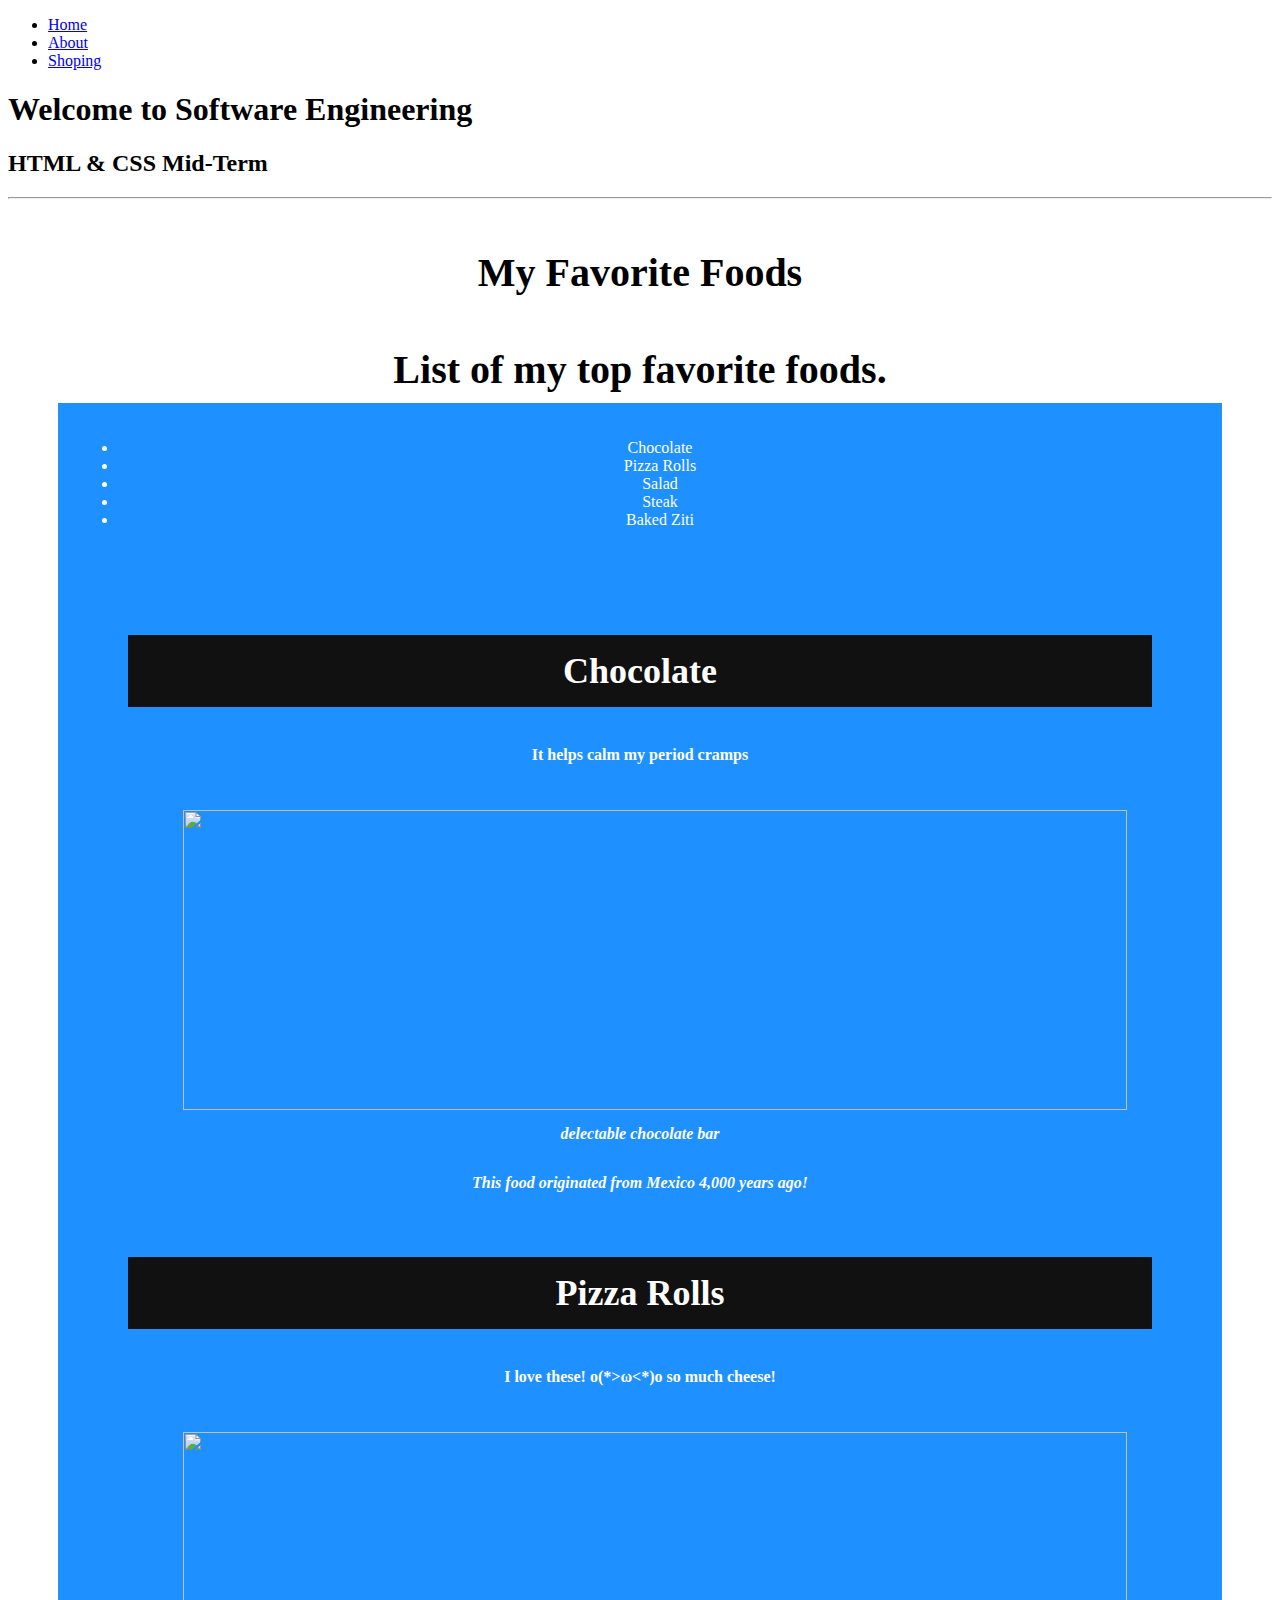
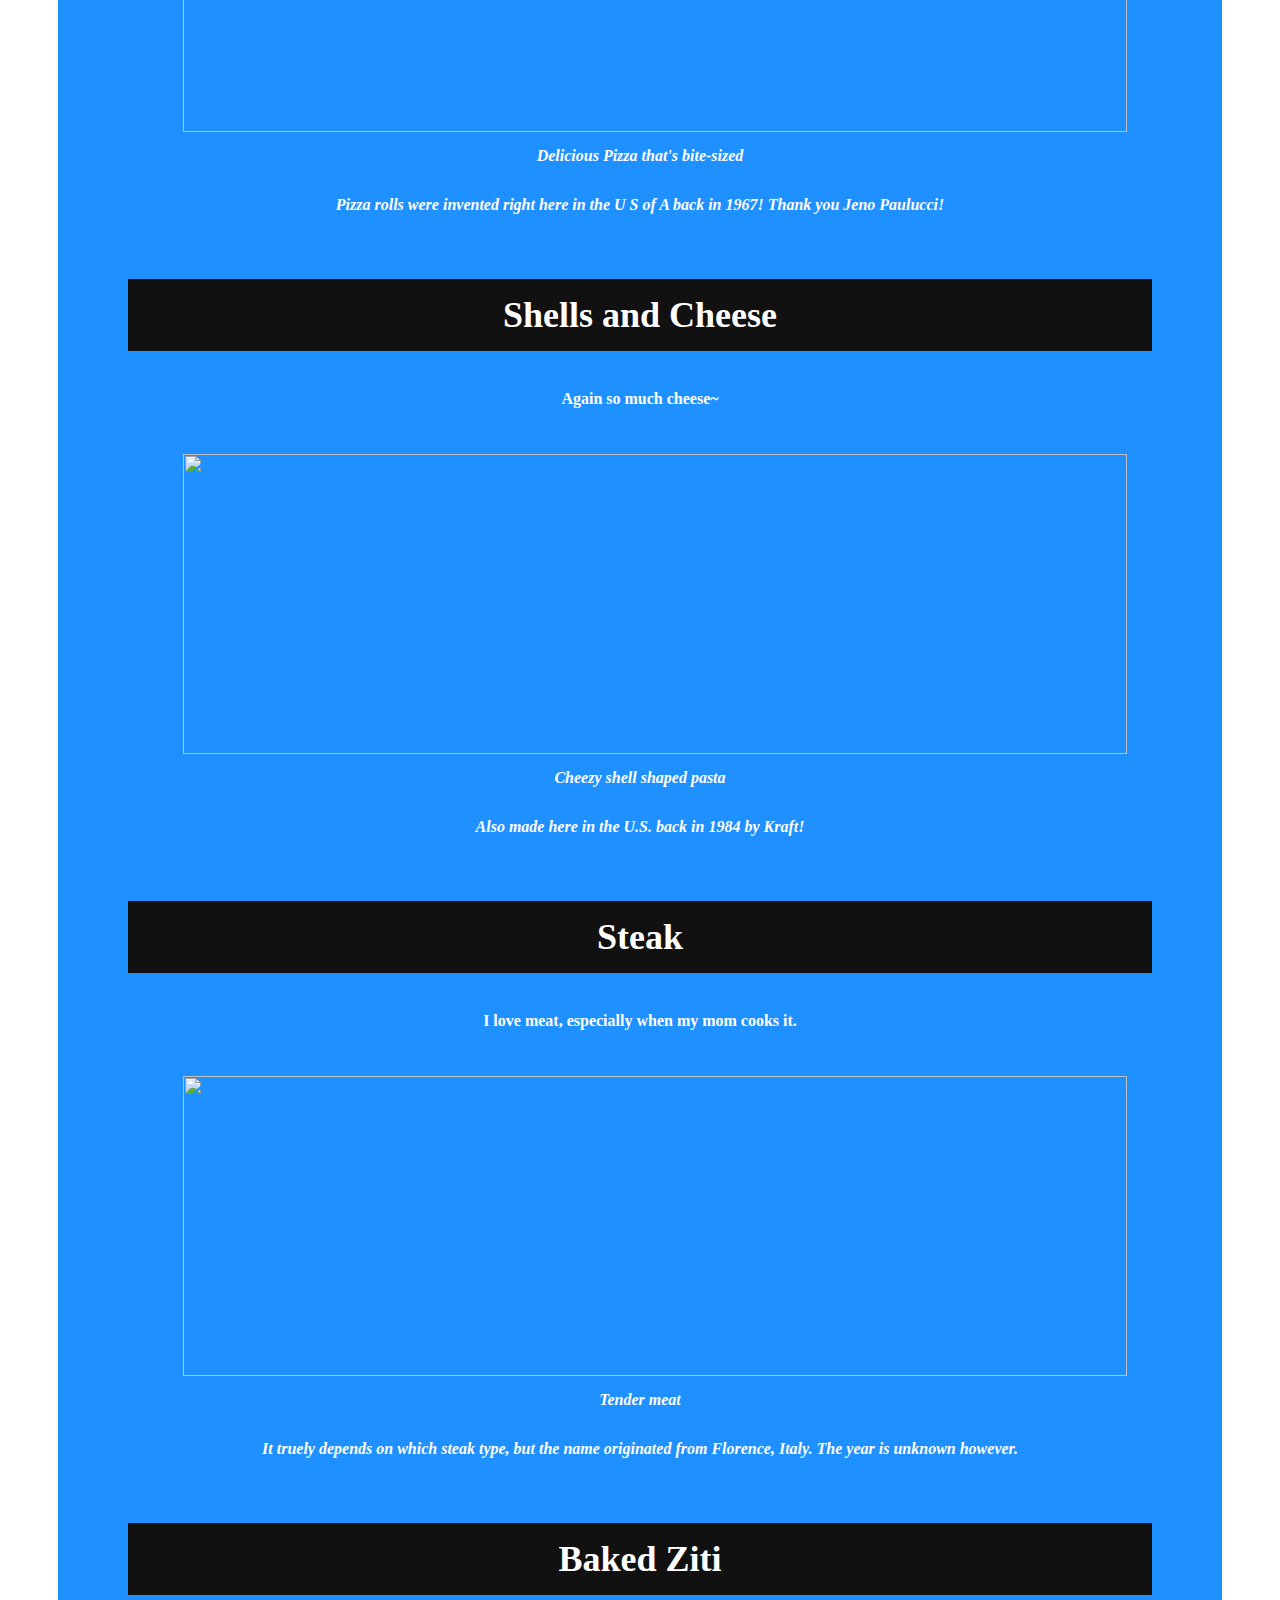
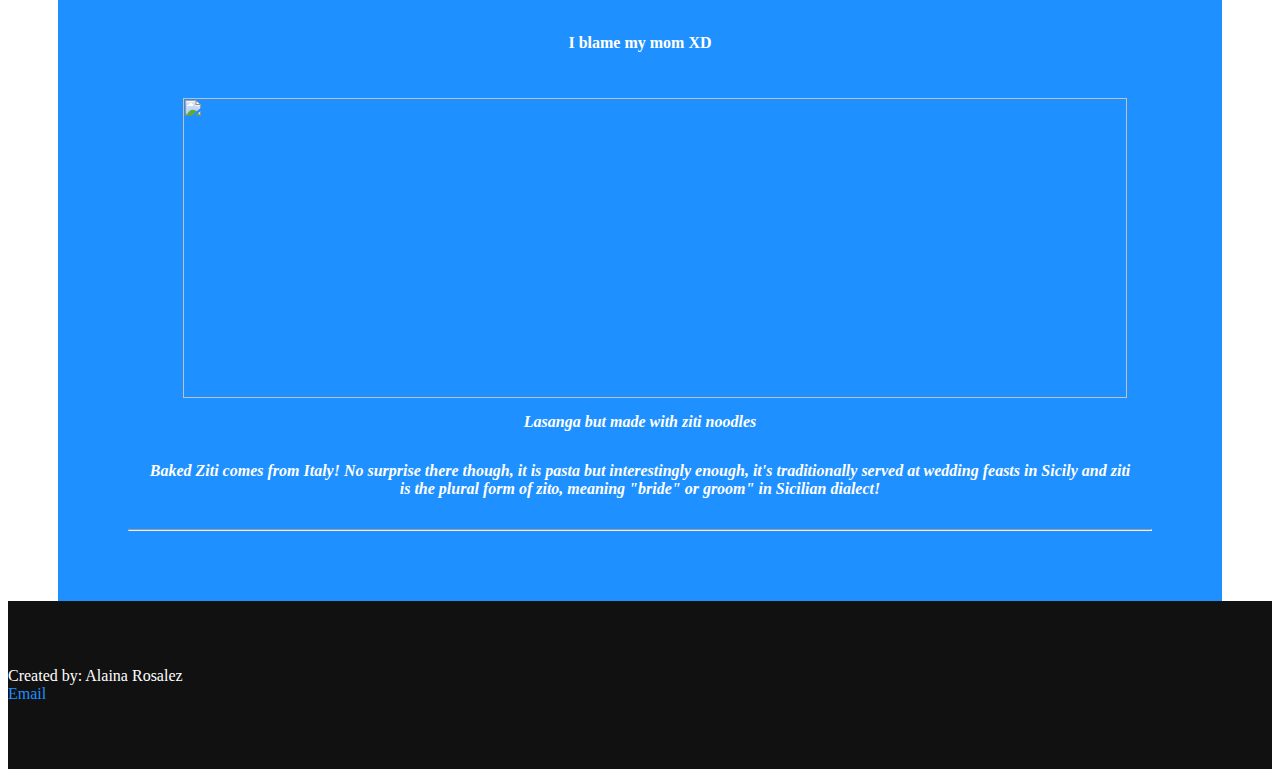
==== index.html @ f425f9f2 "first commit" ====
<!-- THIS IS THE CORRECT WORKING FILE -->
<!DOCTYPE html>
<html lang="en">
<head>
    <meta charset="UTF-8">
    <meta http-equiv="X-UA-Compatible" content="IE=edge">
    <meta name="viewport" content="width=device-width, initial-scale=1.0">
    <title>Home</title>

<style>
    #welcomeMessage h1,
    #welcomeMessage h2{
    margin-top: 50px;
    text-align: center;
    font-size: 2.5em;
  }
  #welcomeMessage h2{
      margin-bottom: 10px;
  }
  #favoriteFoodList{
    text-align: center;
    border-style: solid;
    border: #111;
    border: 2px;
    margin-left: 50px;
    margin-right: 50px;
    padding: 20px;
    background-color: dodgerblue;
    color: white;
    text-size-adjust: 20px;
  }
  .articles{
    margin: 50px;
    border: solid;
    border: 2px;
    border-color: #111;
    }
  .articles h1{
      color: white;
      background-color: #111;
      padding: 15px;
      font-size: 36px;
  }
  .articles p{
      font-weight: bold; 
      padding: 15px;
  }
  .p{
      background-color: dodgerblue;
      font-style: italic;
      padding: 15px;
  }
  .fig{
      width: 100%;
      height: 300px;
      object-fit: contain;
      padding: 15px;
  }
  .figc{
      font-style: italic;
      font-weight: bold;
  }
  .mainFooter{
    background-color: #111;
    padding-top: 50px;
    padding-bottom: 50px;
    color: white;
    font-size: 16px;
    text-align: left;
  }
  .mainFp{
    width: 200px;
  }
  .mainFa{
    text-decoration: none;
    color: dodgerblue;
    text-align: right;
  }
</style>
<link rel="stylesheet" type="text/css" href="styles.css"/>
</head>
<body class="body">
    <nav class="mainNav">
          
        <ul>
            <li><a href="index.html">Home</a></li>
            <li><a href="about.html">About</a></li>
            <li><a href="shop.html">Shoping</a></li>
        </ul>
    </nav>
    <header class="jumbotron">
        <div class="jumboText">
            <h1>Welcome to Software Engineering</h1>
            <h2>HTML & CSS Mid-Term</h2>
        </div>
    </header>
    <hr>
    <main class="mainBody">
        <header id="welcomeMessage">
        <h1>My Favorite Foods</h1>
        <h2>List of my top favorite foods.</h2>
        <div id="favoriteFoodList">
        <ul>
            <li>Chocolate</li>
            <li>Pizza Rolls</li>
            <li>Salad</li>
            <li>Steak</li>
            <li>Baked Ziti</li>
        </ul>

        </header>
        
    <section class="contentSections">
        <div id="favoriteFoodList">
        <article class="articles">
            <header>
                <h1>Chocolate</h1>
            </header>
            <p>It helps calm my period cramps</p>
            <figure>
                <img class="fig" src="https://encrypted-tbn0.gstatic.com/images?q=tbn:ANd9GcRZlnmr2WHwBR34ADNWa1Yx8X2kcQWu6wdn0Q&usqp=CAU"/>
                <figcaption class="figc">delectable chocolate bar</figcaption>
            </figure>  
            <aside><p class="p">This food originated from Mexico 4,000 years ago!</p></aside>
        </article>
        <article class="articles">
            <header>
                <h1>Pizza Rolls</h1>
            </header>
            <p>I love these! o(*>ω<*)o so much cheese!</p>
            <figure>
                <img class="fig" src="https://encrypted-tbn0.gstatic.com/images?q=tbn:ANd9GcTs4pyN64jqr4G-o5eFAKLpjSURqu65IJUb9w&usqp=CAU"/>
                <figcaption class="figc">Delicious Pizza that's bite-sized</figcaption>
            </figure>  
            <aside><p class="p">Pizza rolls were invented right here in the U S of A back in 1967! Thank you Jeno Paulucci!</p></aside>
        </article>
        <article class="articles">
            <header>
                <h1>Shells and Cheese</h1>
            </header>
            <p>Again so much cheese~</p>
            <figure>
                <img class="fig" src="https://encrypted-tbn0.gstatic.com/images?q=tbn:ANd9GcS4HDaGEABl1rg1V7slwX2MgZfqEwyR-W5KaA&usqp=CAU"/>
                <figcaption class="figc">Cheezy shell shaped pasta</figcaption>
            </figure>  
            <aside><p class="p">Also made here in the U.S. back in 1984 by Kraft!</p></aside>
        </article>
        <article class="articles">
            <header>
                <h1>Steak</h1>
            </header>
            <p>I love meat, especially when my mom cooks it.</p>
            <figure>
                <img class="fig" src="https://encrypted-tbn0.gstatic.com/images?q=tbn:ANd9GcS8pJwwDMSQw0CkT_L7Tj9luFIWep2mv1EoTw&usqp=CAU"/>
                <figcaption class="figc">Tender meat</figcaption>
            </figure>  
            <aside><p class="p">It truely depends on which steak type, but the name originated from Florence, Italy. The year is unknown however.</p></aside>
        </article>
        <article class="articles">
            <header>
                <h1>Baked Ziti</h1>
            </header>
            <p>I blame my mom XD</p>
            <figure>
                <img class="fig" src="https://encrypted-tbn0.gstatic.com/images?q=tbn:ANd9GcQWu0dVH6jZwzvib16LJUOcaQ652ISuFGMqyA&usqp=CAU"/>
                <figcaption class="figc">Lasanga but made with ziti noodles</figcaption>
            </figure>  
            <aside><p class="p">Baked Ziti comes from Italy! No surprise there though, it is pasta but interestingly enough, it's traditionally served at wedding feasts in Sicily and ziti is the plural form of zito, meaning "bride" or groom" in Sicilian dialect!</p></aside>
            <hr>
        </article>    
    </section>
</div>

    </main>

    <footer class="mainFooter"><p class="mainFp">Created by: Alaina Rosalez <span> <a class="mainFa" href="http://alainarosalez@gmail.com/">Email</a></span></p></footer>
</body>
</html>
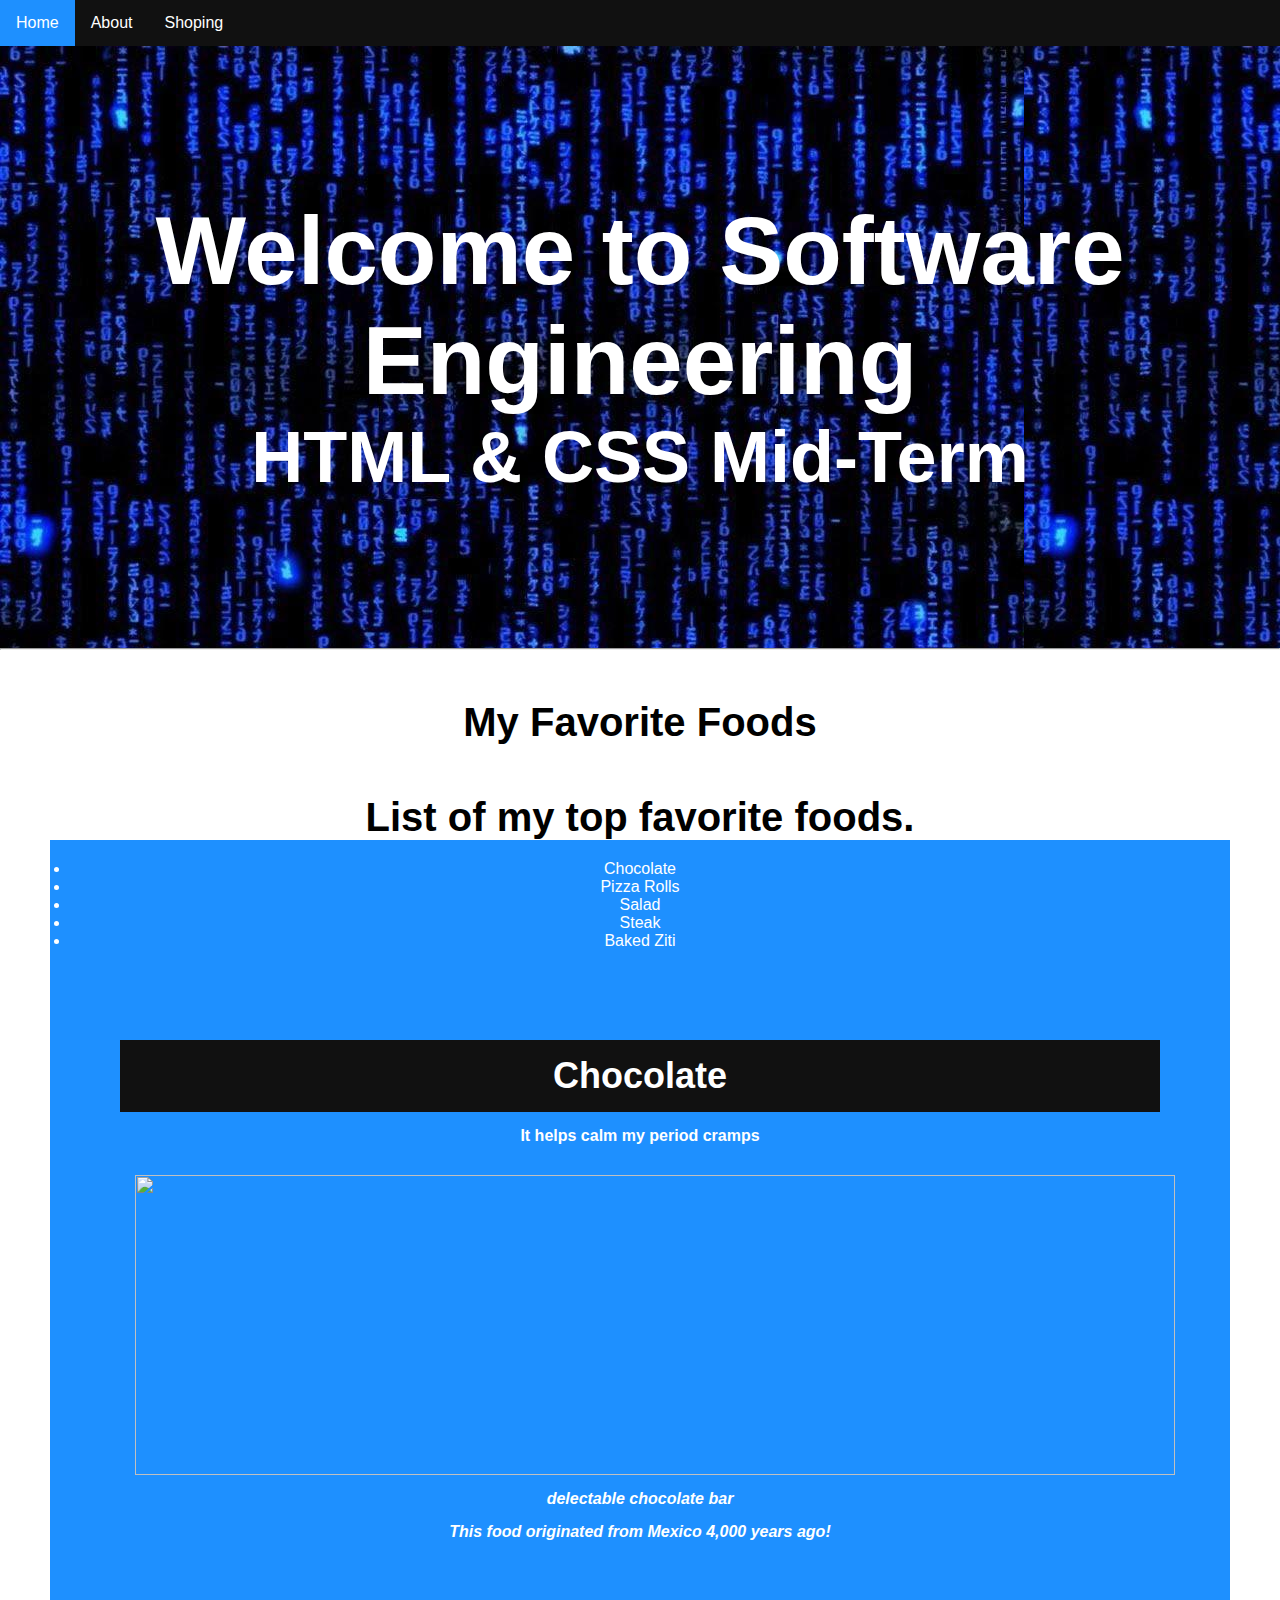
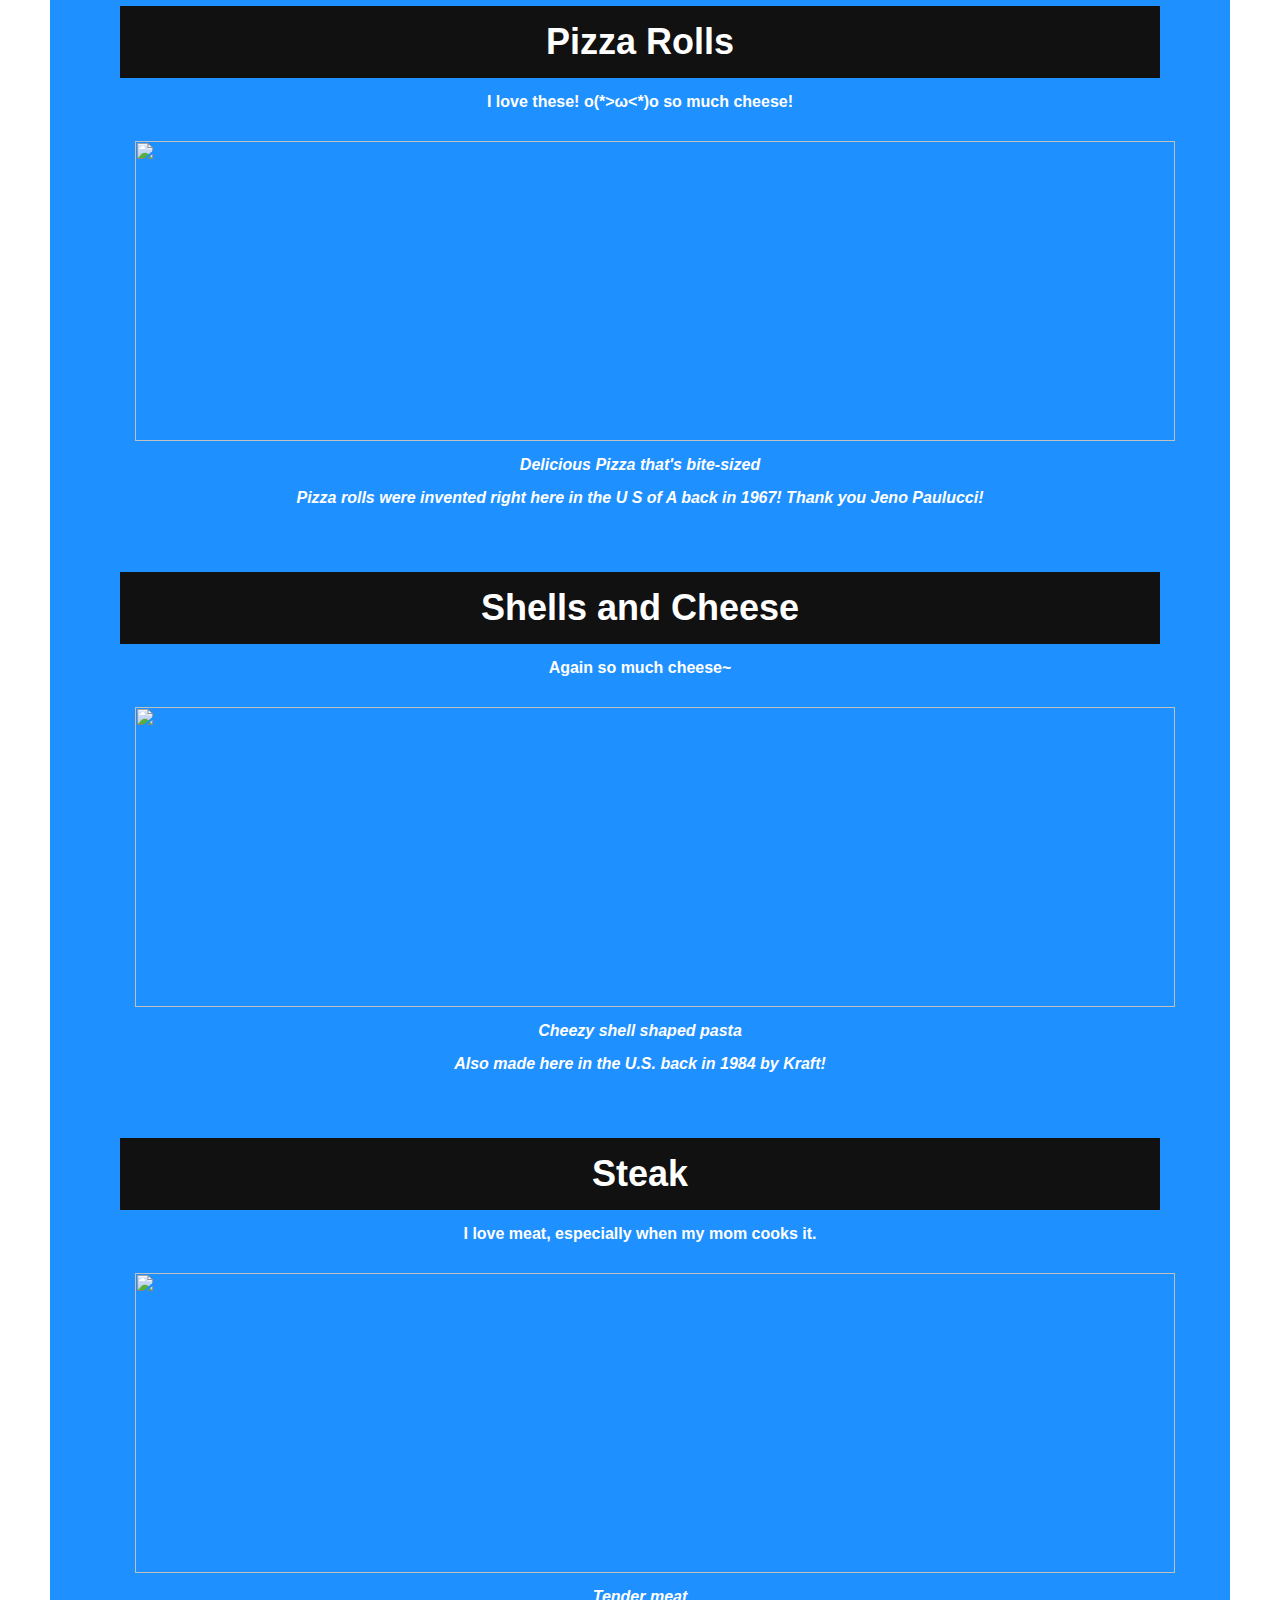
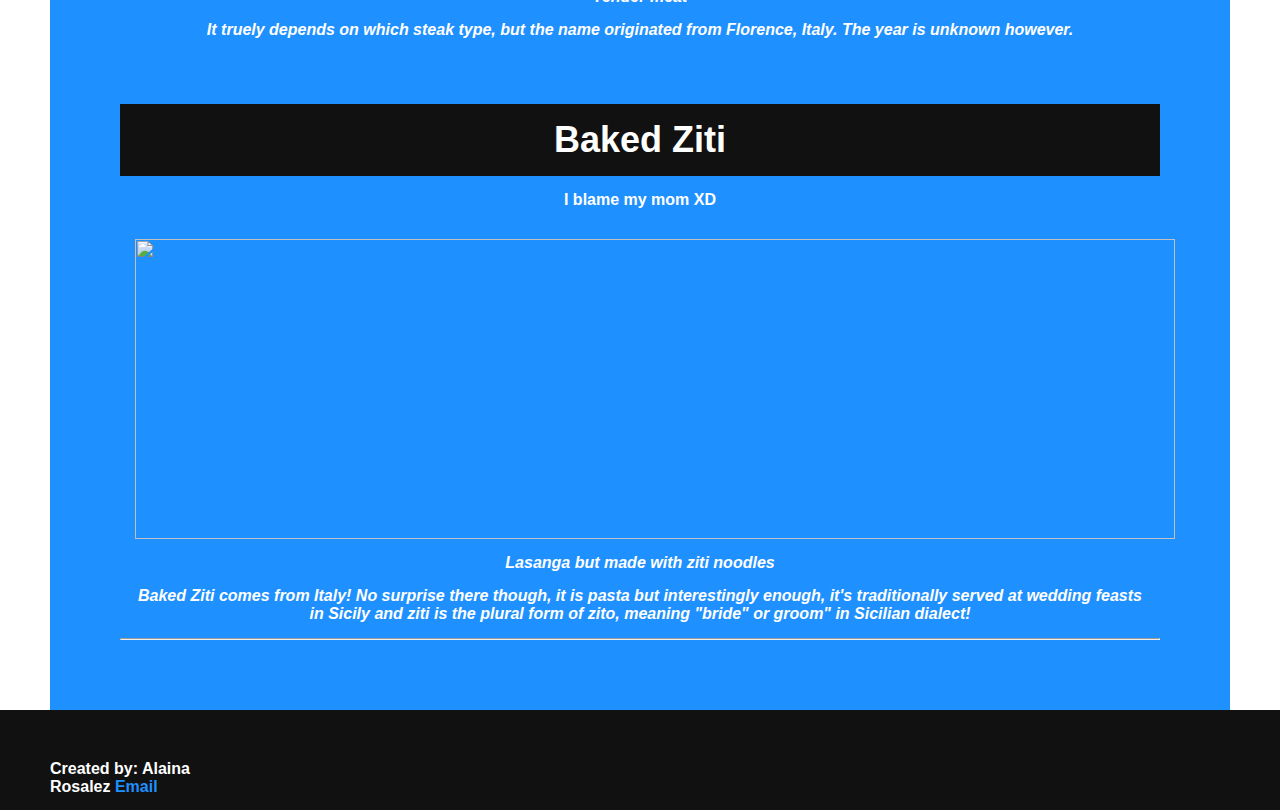
==== commit e7bf06a1: "updated images" ====
--- a/index.html
+++ b/index.html
@@ -7,7 +7,7 @@
     <meta name="viewport" content="width=device-width, initial-scale=1.0">
     <title>Home</title>
 
-<style>
+<!-- <style>
     #welcomeMessage h1,
     #welcomeMessage h2{
     margin-top: 50px;
@@ -76,8 +76,8 @@
     color: dodgerblue;
     text-align: right;
   }
-</style>
-<link rel="stylesheet" type="text/css" href="styles.css"/>
+</style> -->
+<link rel="stylesheet" type="text/css" href="style/style.css"/>
 </head>
 <body class="body">
     <nav class="mainNav">
--- a/style/style.css
+++ b/style/style.css
@@ -0,0 +1,118 @@
+/* do not touch the code below here. Start all your code at the "START YOUR CSS HERE" line. */
+*{
+    margin: 0;
+    padding: 0;
+}
+/* Nav Bar*/
+.mainNav ul {
+    list-style-type: none;
+    margin: 0;
+    padding: 0;
+    overflow: hidden;
+    background-color:#111;
+  }
+  .mainNav li {
+    float: left;
+  }
+  .mainNav li a {
+    display: block;
+    color: white;
+    text-align: center;
+    padding: 14px 16px;
+    text-decoration: none;
+  }
+  .mainNav li a:hover {
+    background-color: dodgerblue;
+  }
+/* Write all your code below this line */
+/* START YOUR CSS HERE */
+  .body{
+  font-family: sans-serif;
+}
+
+.jumbotron{
+      background-image: url(../images/image1.jpg);
+      color: white;
+      padding-top: 150px;
+      padding-bottom: 150px;
+      text-align: center;
+      font-size: 3em;
+}
+
+  #welcomeMessage h1,
+  #welcomeMessage h2{
+    margin-top: 50px;
+    text-align: center;
+    font-size: 2.5em;
+  }
+  #favoriteFoodList{
+    text-align: center;
+    border-style: solid;
+    border-color: #111;
+    border: 2px;
+    margin-left: 50px;
+    margin-right: 50px;
+    padding: 20px;
+    background-color: dodgerblue;
+    color: white;
+    text-size-adjust: 20px;
+    
+  }
+  .articles{
+    margin: 50px;
+    border: solid;
+    border: 2px;
+    border-color: #111;
+  }
+  .articles h1{
+    color: white;
+    background-color: #111;
+    padding: 15px;
+    font-size: 36px;
+}
+.articles p{
+    font-weight: bold; 
+    padding: 15px;
+}
+.p{
+    background-color: dodgerblue;
+    font-style: italic;
+    padding: 15px;
+}
+.fig{
+    width: 100%;
+    height: 300px;
+    object-fit: contain;
+    padding: 15px;
+}
+.figc{
+    font-style: italic;
+    font-weight: bold;
+}
+  .mainFooter{
+    background-color: #111;
+    padding-top: 50px;
+    padding-bottom: 50px;
+    color: white;
+    font-size: 16px;
+    text-align: left;
+  }
+  .mainFp{
+    width: 200px;
+    float: left;
+    padding-left: 50px;
+    font-weight: bold;
+  }
+  .mainFa{
+    text-decoration: none;
+    color: dodgerblue;
+    text-align: right;
+  }
+  .head h2,
+  .head h3,
+  .head h4,
+  .headA{
+    text-align: center;
+    text-decoration: none;
+    color: #111;
+  }